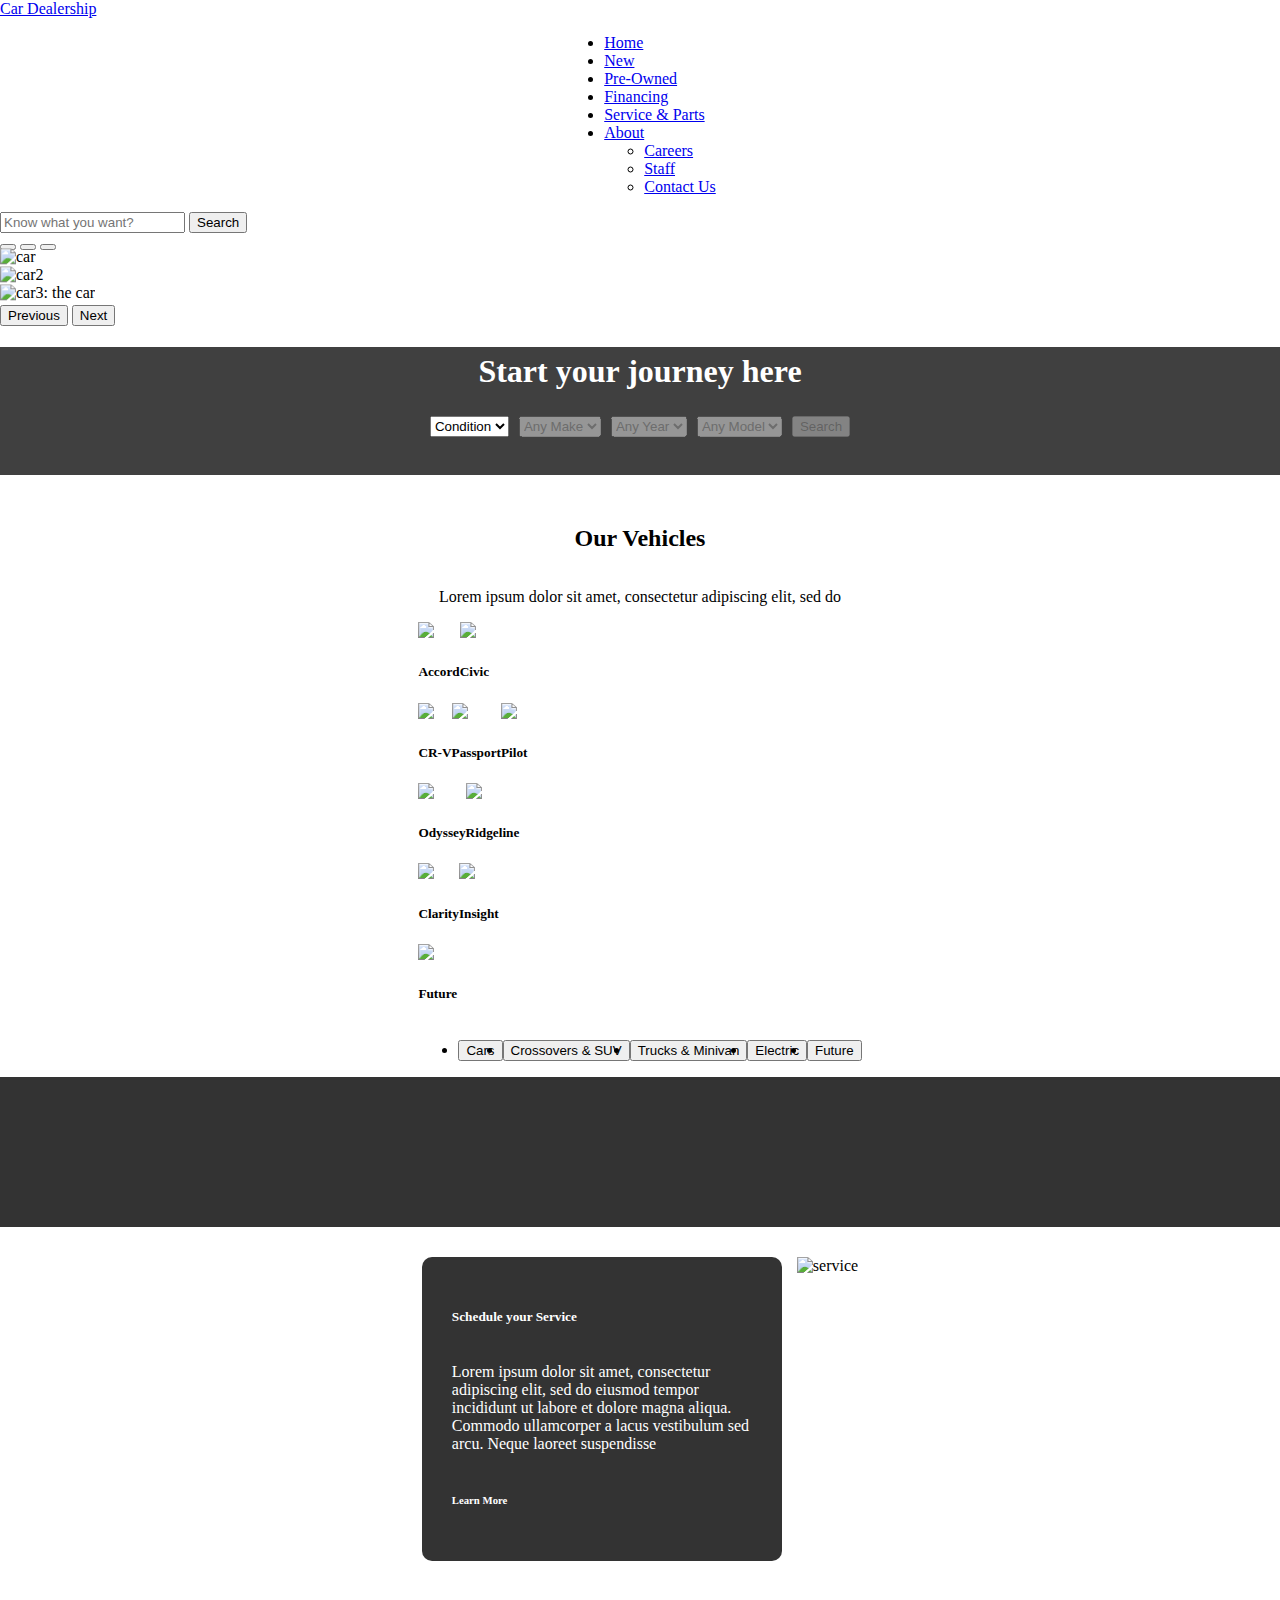
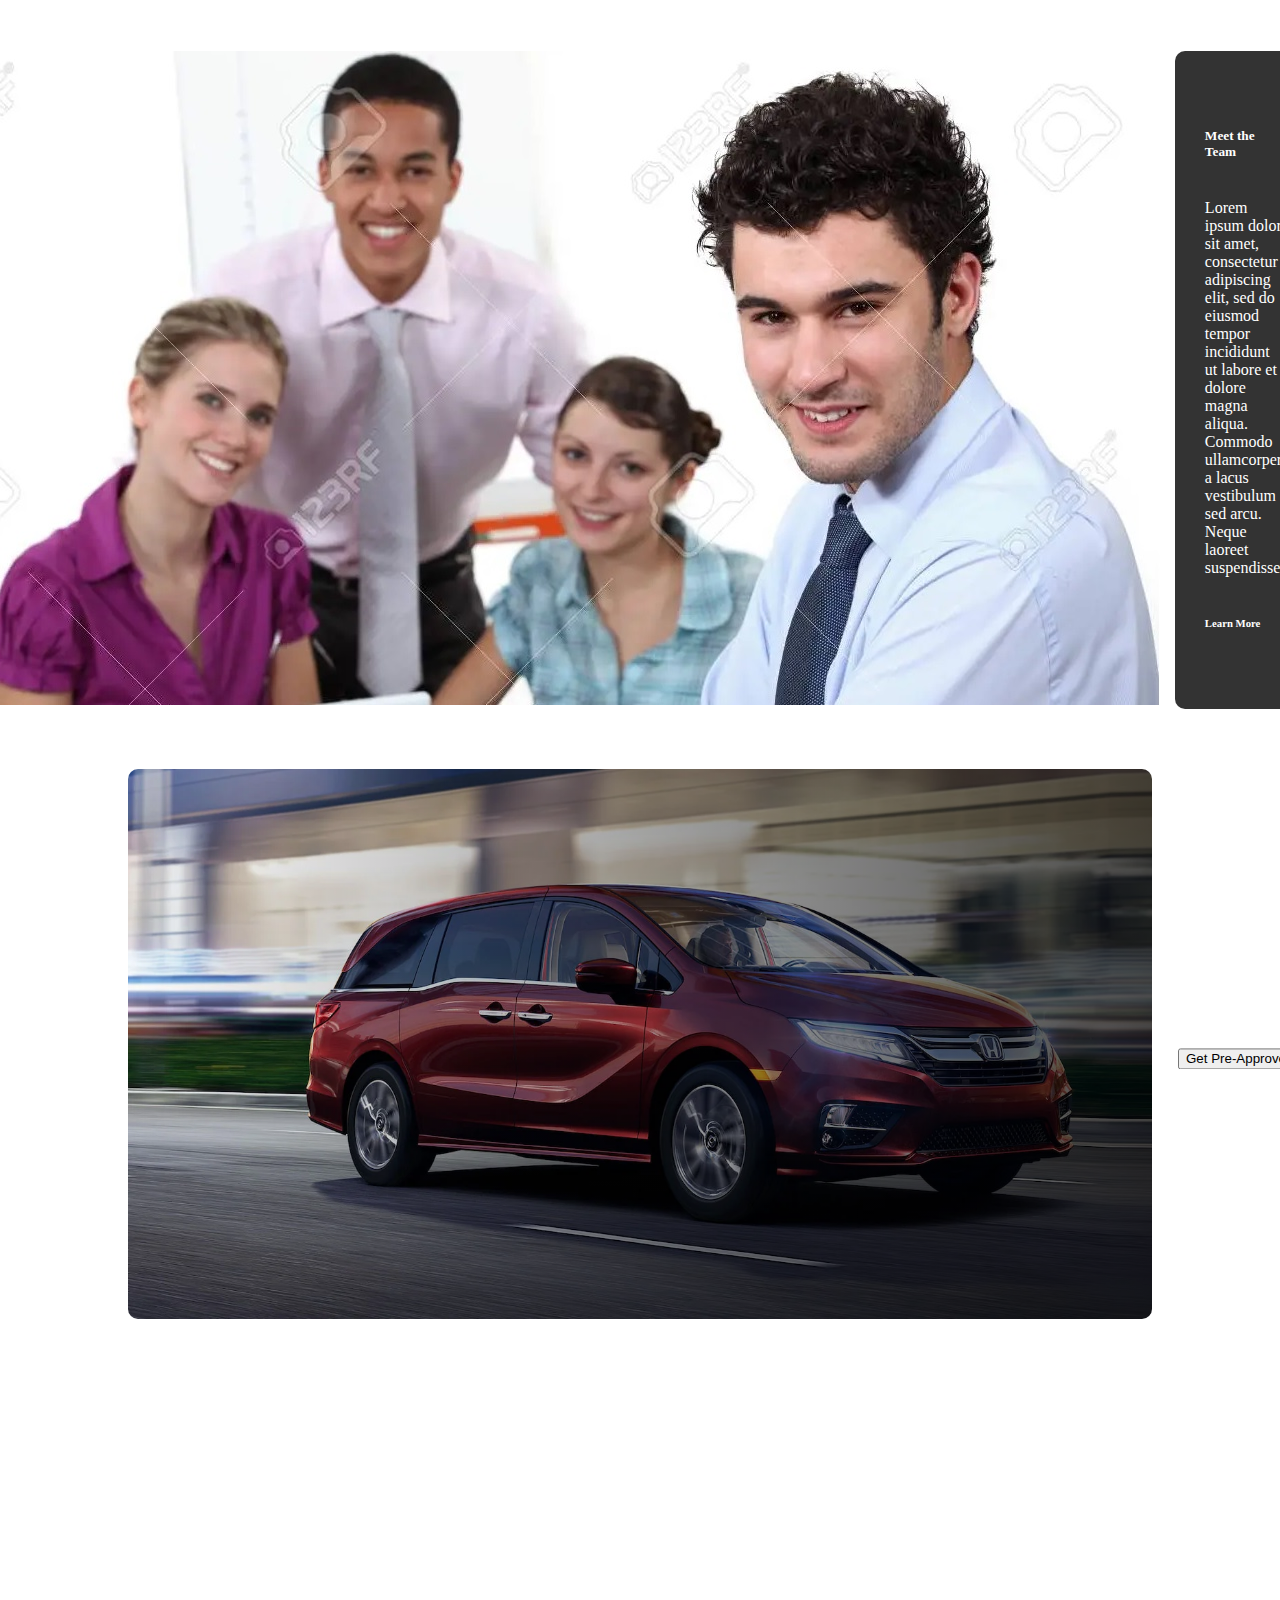
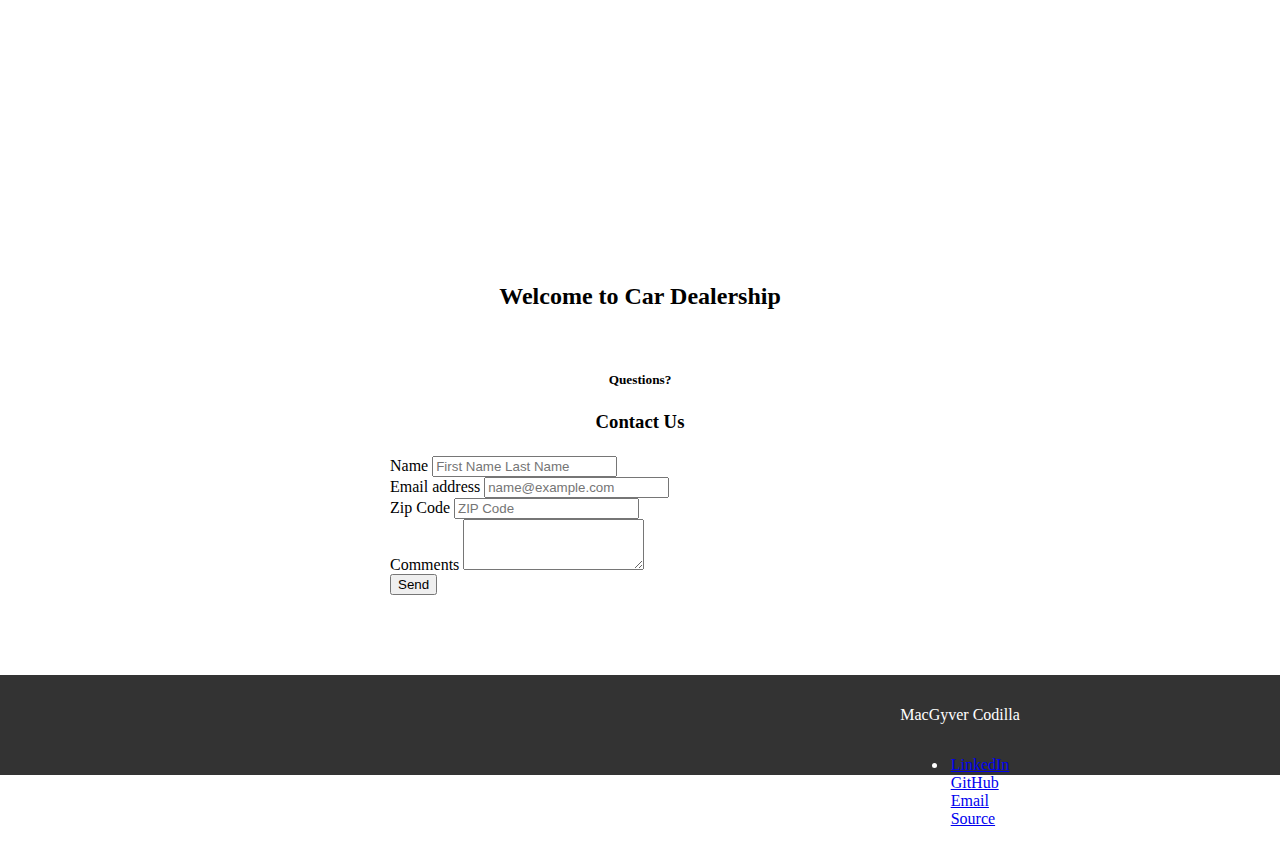
==== index.html @ c0a13c0b "initial commit" ====
<!doctype html>
<html lang="en">
  <head>
    <meta charset="utf-8">
    <meta name="viewport" content="width=device-width, initial-scale=1">
    <link href="https://cdn.jsdelivr.net/npm/bootstrap@5.2.0-beta1/dist/css/bootstrap.min.css" rel="stylesheet" integrity="sha384-0evHe/X+R7YkIZDRvuzKMRqM+OrBnVFBL6DOitfPri4tjfHxaWutUpFmBp4vmVor" crossorigin="anonymous">

  </head>
  <body>
    <script src="https://cdn.jsdelivr.net/npm/bootstrap@5.2.0-beta1/dist/js/bootstrap.bundle.min.js" integrity="sha384-pprn3073KE6tl6bjs2QrFaJGz5/SUsLqktiwsUTF55Jfv3qYSDhgCecCxMW52nD2" crossorigin="anonymous"></script>
    <link rel="stylesheet" href="index.css">

    <nav class="navbar navbar-expand fixed-top navbar-dark bg-dark">
      <div class="container-fluid">
          <a class="navbar-brand" href="#">Car Dealership</a>

            <div class="collapse navbar-collapse" id="navbarNavDropdown">
              <ul class="navbar-nav">
                <li class="nav-item">
                  <a class="nav-link active" aria-current="page" href="#">Home</a>
                </li>
                <li class="nav-item">
                  <a class="nav-link" href="#">New</a>
                </li>
                <li class="nav-item">
                  <a class="nav-link" href="#">Pre-Owned</a>
                </li>
                <li class="nav-item">
                  <a class="nav-link" href="#">Financing</a>
                </li>
                <li class="nav-item">
                  <a class="nav-link" href="#">Service & Parts</a>
                </li>
                <li class="nav-item dropdown">
                  <a class="nav-link dropdown-toggle" href="#" id="navbarDropdownMenuLink" role="button" data-bs-toggle="dropdown" aria-expanded="false">
                    About
                  </a>
                  <ul class="dropdown-menu" aria-labelledby="navbarDropdownMenuLink">
                    <li><a class="dropdown-item" href="#">Careers</a></li>
                    <li><a class="dropdown-item" href="#">Staff</a></li>
                    <li><a class="dropdown-item" href="#">Contact Us</a></li>
                  </ul>
                </li>
              </ul>
            </div>

            <form class="d-flex" role="search">
              <input id="searchbar" class="form-control me-2" type="search" aria-label="Search">
              <button class="btn btn-outline-success" type="submit">Search</button>
            </form>

      </div>
  </nav>
    
    <div id="carouselExampleIndicators" class="carousel slide" data-bs-ride="true">
        <div class="carousel-indicators">
          <button type="button" data-bs-target="#carouselExampleIndicators" data-bs-slide-to="0" class="active" aria-current="true" aria-label="Slide 1"></button>
          <button type="button" data-bs-target="#carouselExampleIndicators" data-bs-slide-to="1" aria-label="Slide 2"></button>
          <button type="button" data-bs-target="#carouselExampleIndicators" data-bs-slide-to="2" aria-label="Slide 3"></button>
        </div>
        
        <div class="carousel-inner">
          <div class="carousel-item active">
            <img src="https://automobiles.honda.com/-/media/Honda-Automobiles/Homepage/Hero/2020/Rugged-Campaign/Final/2022-rugged-staddington-homepage-hero-768-2x.jpg" class="d-block w-100" alt="car">
          </div>
          <div class="carousel-item">
            <img src="https://automobiles.honda.com/-/media/Honda-Automobiles/Promos/2022/2022-EPA-Promo-Banner/2022-EPA-homepage-hero-768-2x.jpg" class="d-block w-100" alt="car2">
          </div>
          <div class="carousel-item">
            <img src="https://automobiles.honda.com/-/media/Honda-Automobiles/Vehicles/2023/HR-V/Non-VLP/HPH/MY23-HR-V-non-VLP-homepage-hero-768-2x.jpg" class="d-block w-100" alt="car3: the car">
          </div>
        </div>

        <button class="carousel-control-prev" type="button" data-bs-target="#carouselExampleIndicators" data-bs-slide="prev">
          <span class="carousel-control-prev-icon" aria-hidden="true"></span>
          <span class="visually-hidden">Previous</span>
        </button>
        <button class="carousel-control-next" type="button" data-bs-target="#carouselExampleIndicators" data-bs-slide="next">
          <span class="carousel-control-next-icon" aria-hidden="true"></span>
          <span class="visually-hidden">Next</span>
        </button>
      </div>

      <div class="interactive">
        <h1 class="display-4">Start your journey here</h1>
        <div class="carselection">

          <select class="form-select" aria-label="Default select example" id="stageOne">
            <option selected>Condition</option>
            <option value="1">New</option>
            <option value="2">Used</option>
            <option value="3">Any</option>
          </select>
  
          <select class="form-select" aria-label="Disabled select example" id="stageTwo" disabled>
              <option selected>Any Make</option>
          </select>
  
          <select class="form-select" aria-label="Disabled select example" id="stageThree" disabled>
              <option selected>Any Year</option>
          </select>
  
          <select class="form-select" aria-label="Disabled select example" id="stageFour" disabled>
              <option selected>Any Model</option>
          </select>

          <button id="searchbtn" type="button" class="btn btn-primary btn-lg" disabled>Search</button>
        </div>
        
      </div>

      <div class="ourvehicleslab">

        <h2 class="ourvehicles">Our Vehicles</h2>
        <p class="ourvehiclessub">Lorem ipsum dolor sit amet, consectetur adipiscing elit, sed do</p>

        <div class="ourvehiclesproductshowcase">

          <div class="tab-content" id="pills-tabContent">
            <div class="tab-pane fade show active" id="pills-cars" role="tabpanel" aria-labelledby="pills-cars-tab" tabindex="0">

              <div class="tab-select">
                <div class="tab-panel">
                  <img src="https://www.findlayhondahenderson.com/static/brand-honda/Homepage/model-bar/2022/accord.png"></img>
                  <h5>Accord</h5>
                </div>
                <div class="tab-panel">
                  <img src="https://www.findlayhondahenderson.com/static/brand-honda/Homepage/model-bar/2022/civic.png"></img>
                  <h5>Civic</h5>
                </div>
              </div>
              
            </div>
            <div class="tab-pane fade" id="pills-scuv" role="tabpanel" aria-labelledby="pills-scuv-tab" tabindex="0">
              <div class="tab-select">
                <div class="tab-panel">
                  <img src="https://www.findlayhondahenderson.com/static/brand-honda/Homepage/model-bar/2022/cr-v.png"></img>
                  <h5>CR-V</h5>
                </div>  
                <div class="tab-panel">
                  <img src="https://www.findlayhondahenderson.com/static/brand-honda/Homepage/model-bar/2022/passport.png"></img>
                  <h5>Passport</h5>
                </div>
                <div class="tab-panel">
                  <img src="https://www.findlayhondahenderson.com/static/brand-honda/Homepage/model-bar/2022/pilot.png"></img>
                  <h5>Pilot</h5>
                </div>  
              </div>
            </div>
            <div class="tab-pane fade" id="pills-vantruck" role="tabpanel" aria-labelledby="pills-vantruck-tab" tabindex="0">
              <div class="tab-select">
                <div class="tab-panel">
                  <img src="https://www.findlayhondahenderson.com/static/brand-honda/Homepage/model-bar/2022/odyssey.png"></img>
                  <h5>Odyssey</h5>
                </div>
                <div class="tab-panel">
                  <img src="https://www.findlayhondahenderson.com/static/brand-honda/Homepage/model-bar/2022/ridgeline.png"></img>
                  <h5>Ridgeline</h5>
                </div> 
              </div>
            </div>
            <div class="tab-pane fade" id="pills-electrified" role="tabpanel" aria-labelledby="pills-electrified-tab" tabindex="0">
              <div class="tab-select">
                <div class="tab-panel">
                  <img src="https://www.findlayhondahenderson.com/static/brand-honda/Homepage/model-bar/2022/clarity.png"></img>
                  <h5>Clarity</h5>
                </div>
                <div class="tab-panel">
                  <img src="https://www.findlayhondahenderson.com/static/brand-honda/Homepage/model-bar/2022/insight.png"></img>
                  <h5>Insight</h5>
                </div> 
              </div>
            </div>
            <div class="tab-pane fade" id="pills-future" role="tabpanel" aria-labelledby="pills-future-tab" tabindex="0">
              <div class="tab-select">
                <div class="tab-panel">
                  <img src="https://www.findlayhondahenderson.com/static/brand-honda/Homepage/model-bar/2022/hr-v.png"></img>
                  <h5>Future</h5>
                </div>  
              </div>
            </div>
          </div>

          <ul class="nav nav-pills mb-3" id="pills-tab" role="tablist">
            <li class="nav-item" role="presentation">
              <button class="nav-link active" id="pills-cars-tab" data-bs-toggle="pill" data-bs-target="#pills-cars" type="button" role="tab" aria-controls="pills-cars" aria-selected="true">Cars</button>
            </li>
            <li class="nav-item" role="presentation">
              <button class="nav-link" id="pills-scuv-tab" data-bs-toggle="pill" data-bs-target="#pills-scuv" type="button" role="tab" aria-controls="pills-scuv" aria-selected="false">Crossovers & SUV</button>
            </li>
            <li class="nav-item" role="presentation">
              <button class="nav-link" id="pills-vantruck-tab" data-bs-toggle="pill" data-bs-target="#pills-vantruck" type="button" role="tab" aria-controls="pills-vantruck" aria-selected="false">Trucks & Minivan</button>
            </li>
            <li class="nav-item" role="presentation">
              <button class="nav-link" id="pills-electrified-tab" data-bs-toggle="pill" data-bs-target="#pills-electrified" type="button" role="tab" aria-controls="pills-disabled" aria-selected="false">Electric</button>
            </li>
            <li class="nav-item" role="presentation">
              <button class="nav-link" id="pills-future-tab" data-bs-toggle="pill" data-bs-target="#pills-future" type="button" role="tab" aria-controls="pills-future" aria-selected="false">Future</button>
            </li>
          </ul>

        </div>
      </div>

      <div class="colored-separator">
      </div>

      <div class="service-infograph">

        <div class="service-repair-box">

          <div class="service-repair-info">
            <h5>
              Schedule your Service
            </h5>
            <p>
              Lorem ipsum dolor sit amet, consectetur adipiscing elit, 
              sed do eiusmod tempor incididunt ut labore et dolore magna aliqua. 
              Commodo ullamcorper a lacus vestibulum sed arcu. Neque laoreet suspendisse
            </p>
            <h6>Learn More</h6>
          </div>

          <div class="service-repair-image">
            <img src="https://www.findlayhondahenderson.com/static/dealer-10353/honda-service.jpg" class="rounded" alt="service"></img>
          </div>

        </div>

        <div class="service-repair-box">

          <div class="service-repair-image">
            <img src="service/team.jpg" class="rounded" alt="service"></img>
          </div>

          <div class="service-repair-info">
            <h5>
              Meet the Team
            </h5>
            <p>
              Lorem ipsum dolor sit amet, consectetur adipiscing elit, 
              sed do eiusmod tempor incididunt ut labore et dolore magna aliqua. 
              Commodo ullamcorper a lacus vestibulum sed arcu. Neque laoreet suspendisse
            </p>
            <h6>Learn More</h6>
          </div>

        </div>

      </div>

      <div class="finance-box">
        <div class="finance-image">
          <div class="finance-image-text">
            <h5>Get Financing</h5>
            <p>
              Lorem ipsum dolor sit amet, consectetur adipiscing elit, 
              sed do eiusmod tempor incididunt ut labore et dolore magna aliqua. 
              Commodo ullamcorper a lacus vestibulum sed arcu. Neque laoreet suspendisse
            </p>
            <button type="button" class="btn btn-primary">Get Pre-Approved</button>
          </div>
          
          
        </div>
      </div>

      <div class="colored-separator1">
      </div>

      <iframe src="https://www.google.com/maps/embed?pb=!1m14!1m8!1m3!1d13219.860945701217!2d-117.906051!3d34.0704054!3m2!1i1024!2i768!4f13.1!3m3!1m2!1s0x0%3A0x8486596fba26d1e8!2sNorm%20Reeves%20Honda%20Superstore%20West%20Covina!5e0!3m2!1sen!2sus!4v1659160163990!5m2!1sen!2sus" width="1920" height="450" style="border:0;" allowfullscreen="" loading="lazy" referrerpolicy="no-referrer-when-downgrade">
      </iframe>

      <div class="content-section">
        <div class="content">
          <h2 style="text-align: center; padding-bottom: 40px;">Welcome to Car Dealership</h2>
          <h5 style="text-align: center;">Questions?</h5>
          <h3 style="text-align: center; padding-bottom: 5px;">Contact Us</h3>
        </div>

        <div class="content-contact-us">

          <div class="mb-3">
            <label for="exampleFormControlInput1" class="form-label">Name</label>
            <input type="email" class="form-control" id="exampleFormControlInput1" placeholder="First Name Last Name">
          </div>
          <div class="mb-3">
            <label for="exampleFormControlInput1" class="form-label">Email address</label>
            <input type="email" class="form-control" id="exampleFormControlInput1" placeholder="name@example.com">
          </div>
          <div class="mb-3">
            <label for="exampleFormControlInput1" class="form-label">Zip Code</label>
            <input type="email" class="form-control" id="exampleFormControlInput1" placeholder="ZIP Code">
          </div>
          <div class="mb-3">
            <label for="exampleFormControlTextarea1" class="form-label">Comments</label>
            <textarea class="form-control" id="exampleFormControlTextarea1" rows="3"></textarea>
          </div>
          <button type="button" class="btn btn-primary">Send</button>

        </div>
      </div>

      <div class="colored-separator2">
        <div class="footer-sections">
          
          <p>MacGyver Codilla</p>
          <ul class="nav">
            <li class="nav-item">
              <a href="https://www.linkedin.com/in/macgyver-codilla-a566a2208/" class="text-decoration-none">LinkedIn</a>
            </li>

            <li class="nav-item">
              <a href="https://github.com/0xTSU" class="text-decoration-none">GitHub</a>
            </li>

            <li class="nav-item">
              <a href="mailto:macgyver.codilla39@outlook.jp" class="text-decoration-none">Email</a>
            </li>

            <li class="nav-item">
              <a href="#" class="text-decoration-none">Source</a>
            </li>

          </ul>

        </div>
      </div>

      <script src="app.js"></script>
    </body>
</html>
---- index.css ----
body {
    max-width: 1920px;
    margin: 0 auto !important;
    float: none !important;
}

.carousel.slide {
    width: 100%;
    height: 100%;
}

.carousel-inner > .carousel-item  {
    width: 100%;
    max-height: 400px;
    
}

.carousel-inner > .carousel-item > img {
    transform: translate(0, -15%);
    object-fit: cover;
}

.interactive {
    background-color: rgb(0, 0, 0, .75);
    padding-left: 30%;
    padding-right: 30%;
    padding-bottom: 3%;
}

.interactive > h1 {
    padding: 1%;
    text-align: center;
    color: white;
}
.carselection {
    display: flex;
    justify-content: center;
    gap: 10px;
}

.ourvehicleslab {
    display: flex;
    flex-direction: column;
    align-items: center;
}

.ourvehicles {
    text-align: center;
    padding-top: 30px;
}

.ourvehiclessub {
    text-align: center;
}

.tab-select {
    display: flex;
    flex-direction: row;
    max-width: 1920px;
}

.tab-panel > h5 {
    text-align: center;
}


.ourvehiclesproductshowcase {
    display: flex;
    flex-direction: column;
    justify-content: center;
    align-content: center;
}

.colored-separator {
    background-color: rgb(0, 0, 0, .80);
    width: 1920px;
    height: 150px;
}
.colored-separator1 {
    background-color: rgb(0, 0, 0, 0);
    width: 1920px;
    height: 50px;
}

#pills-tab {
    display:flex;
    justify-content: center;
}

.service-repair-box {
    display: flex;
    flex-direction: row;
    justify-content: center;
    gap: 15px;
    padding-top: 30px;
    padding-bottom: 60px;
}

.service-repair-info {
    background-color:rgb(0, 0, 0, .80);
    width: 300px;
    border-radius: 10px;
    padding: 30px;
    color: white;
    display:flex;
    flex-direction: column;
    justify-content: center;
}

.finance-image-text {
    width: 300px;
    position: absolute;
    transform: translate(350%,60%);
    color: white;
}

.finance-box {
    background-image: linear-gradient(90deg, rgba(0,0,0,0),rgba(0,0,0,.7)),
        url(service/bg-financing.webp);
    border-radius: 10px;
    width: 80%;
    height: 550px;
    background-size: cover;
    color: white;
    margin: 0 auto;
}

.content-section {
    width: 500px;
    margin: 0 auto;
    padding: 40px;
    padding-bottom: 80px;
}

.colored-separator2 {
    background-color: rgb(0, 0, 0, .80);
    width: 1920px;
    height: 100px;
}

.footer-sections {
    padding: 15px;
    display: flex;
    flex-direction: column;
    justify-content: center;
    align-items: center;
    color: white;
}

.footer-sections > ul > li {
    padding-left: 3px;
    padding-right: 3px;
}
#navbarNavDropdown {
    display:flex;
    justify-content: center;
}
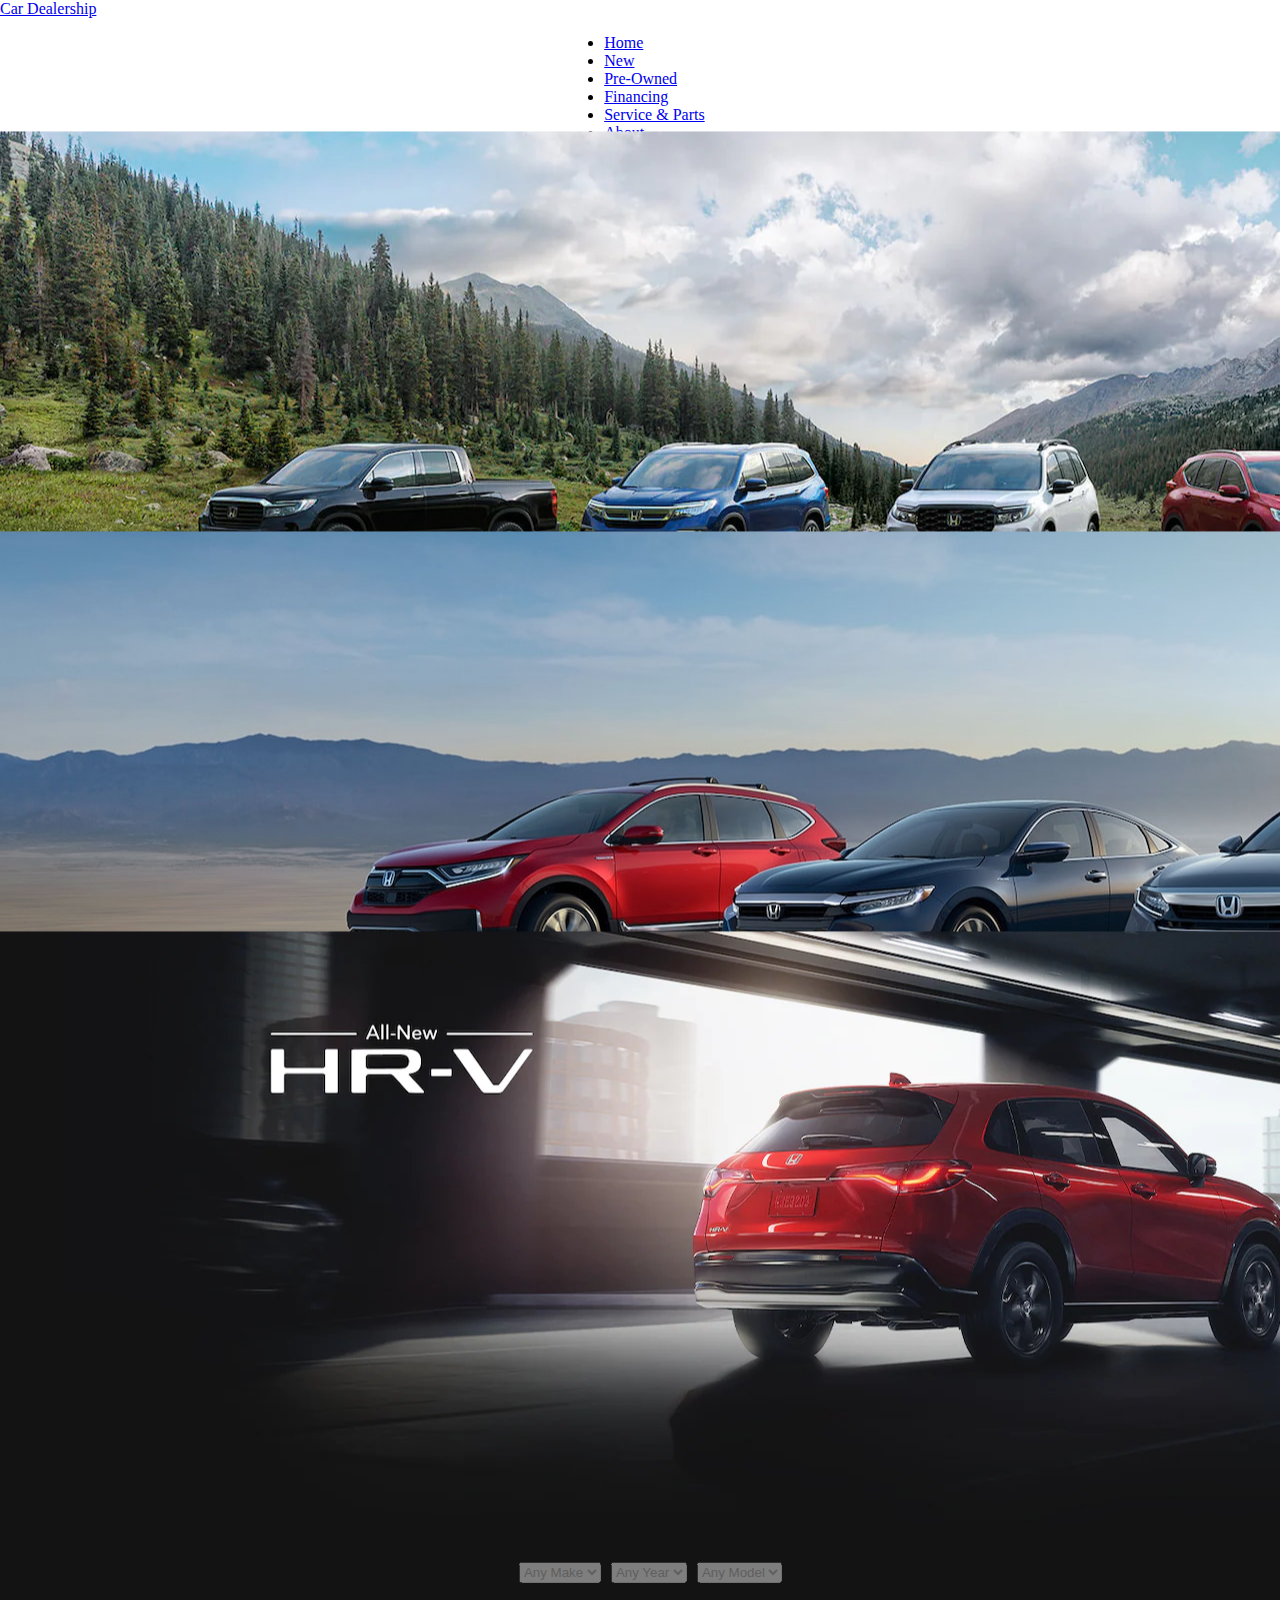
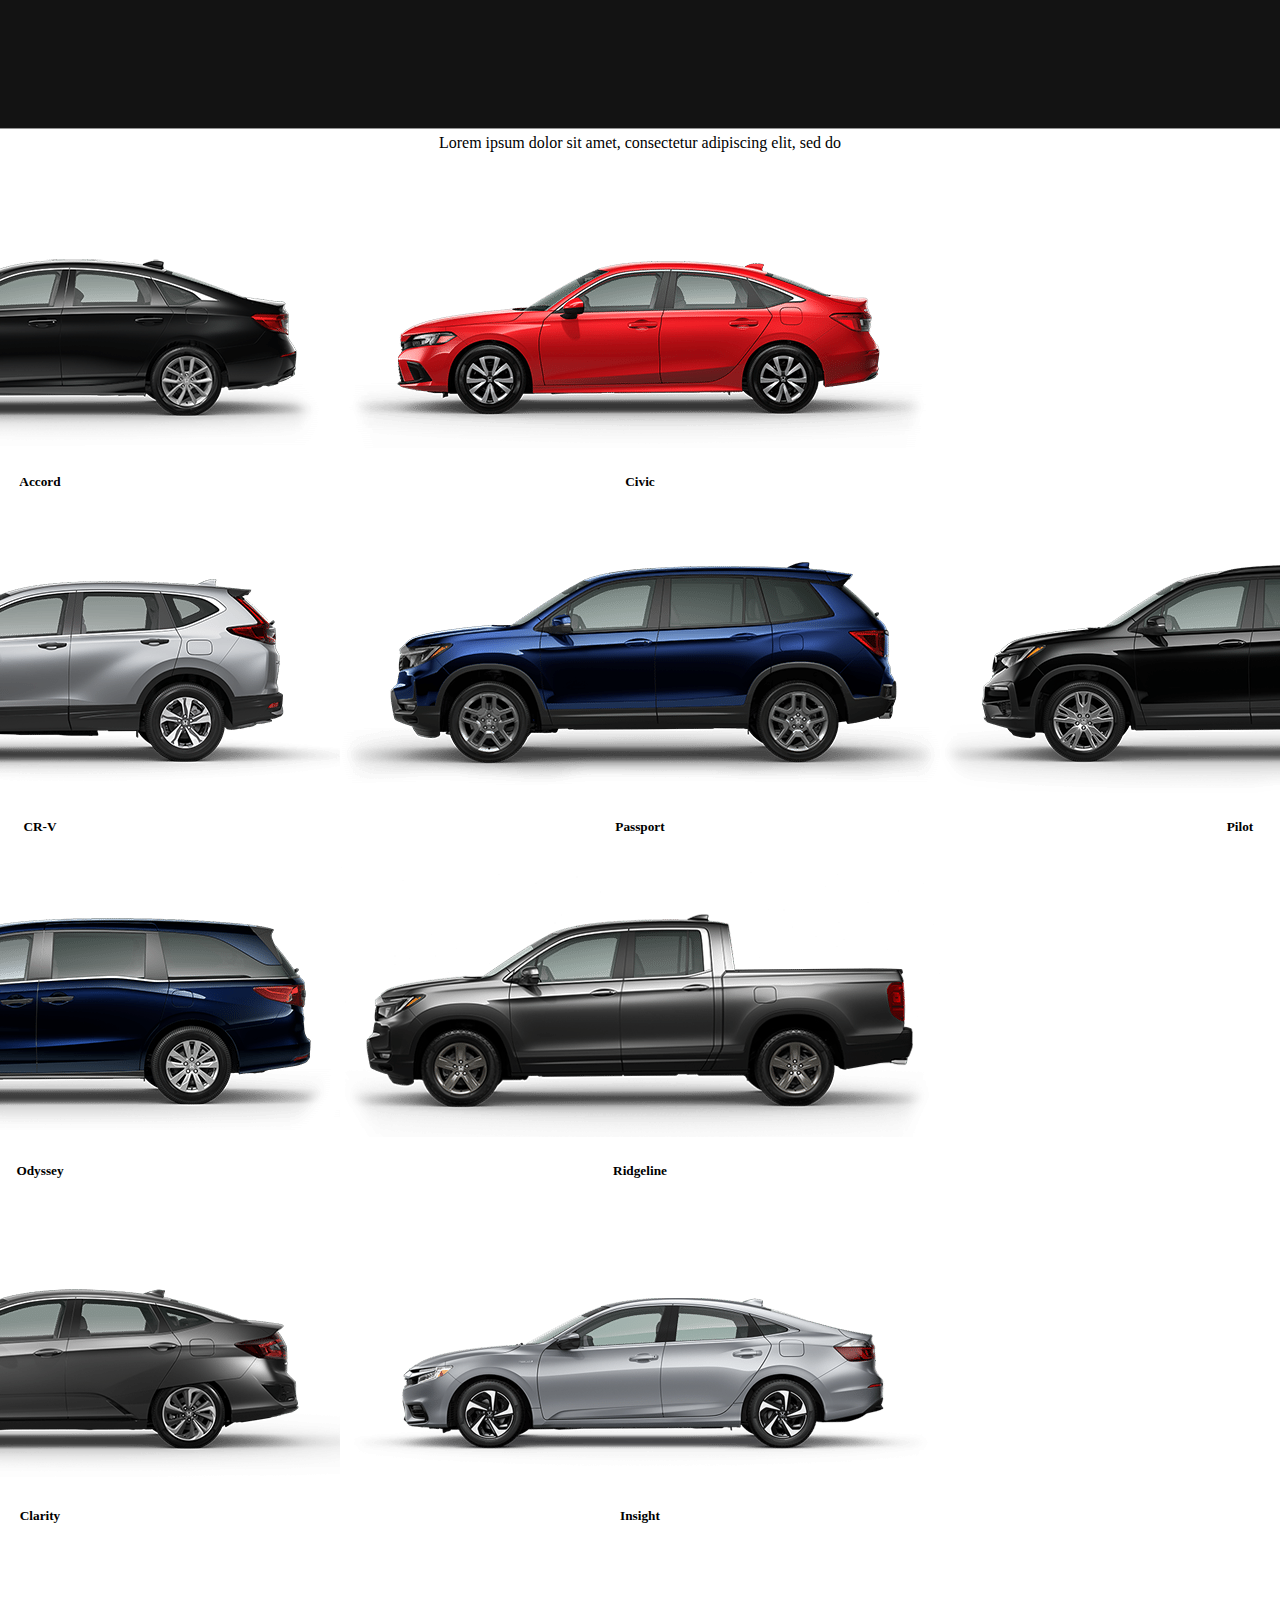
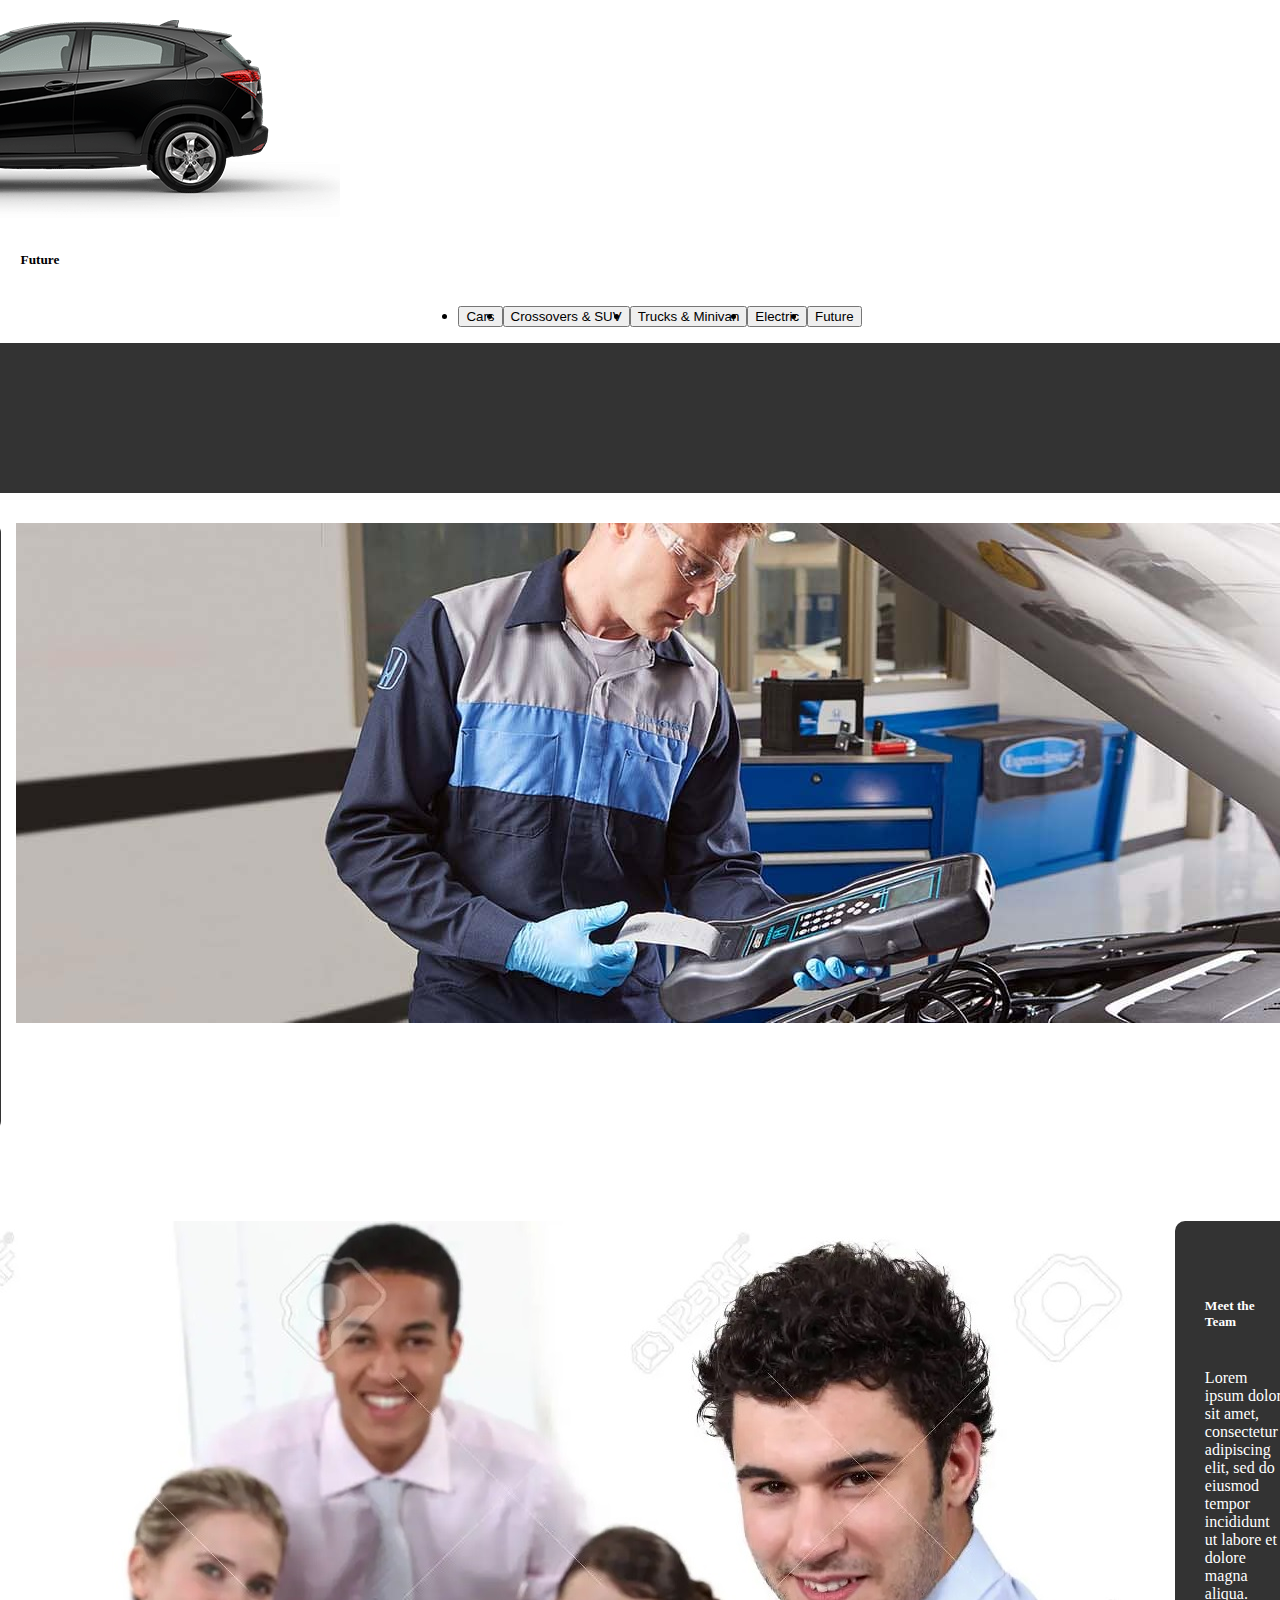
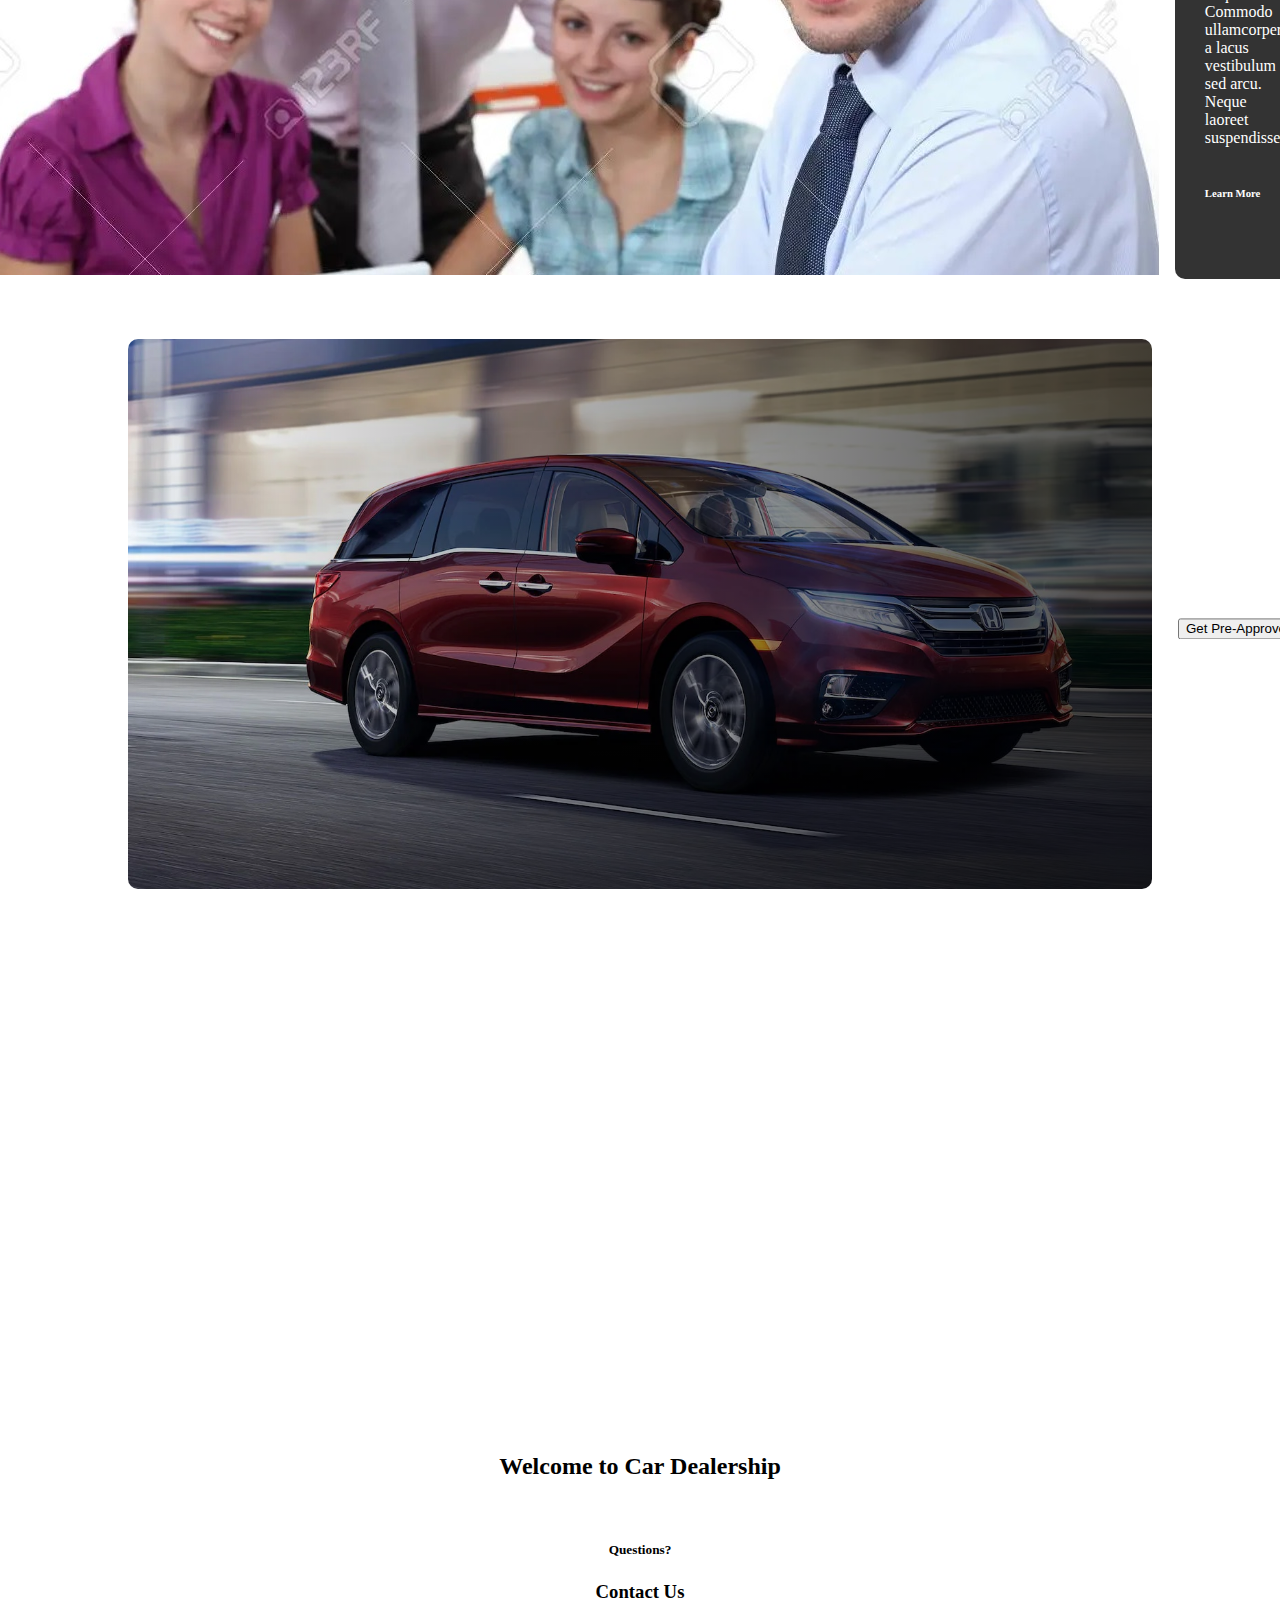
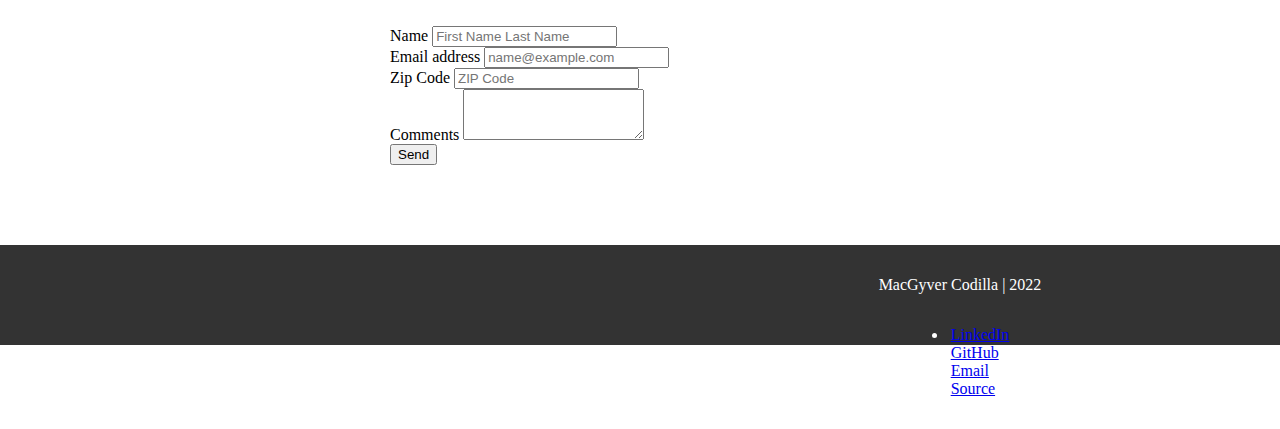
==== commit 9e4e34b6: "local img source" ====
--- a/index.html
+++ b/index.html
@@ -61,13 +61,13 @@
         
         <div class="carousel-inner">
           <div class="carousel-item active">
-            <img src="https://automobiles.honda.com/-/media/Honda-Automobiles/Homepage/Hero/2020/Rugged-Campaign/Final/2022-rugged-staddington-homepage-hero-768-2x.jpg" class="d-block w-100" alt="car">
+            <img src="cars/carousel1.webp" class="d-block w-100" alt="car">
           </div>
           <div class="carousel-item">
-            <img src="https://automobiles.honda.com/-/media/Honda-Automobiles/Promos/2022/2022-EPA-Promo-Banner/2022-EPA-homepage-hero-768-2x.jpg" class="d-block w-100" alt="car2">
+            <img src="cars/carousel2.jpeg" class="d-block w-100" alt="car2">
           </div>
           <div class="carousel-item">
-            <img src="https://automobiles.honda.com/-/media/Honda-Automobiles/Vehicles/2023/HR-V/Non-VLP/HPH/MY23-HR-V-non-VLP-homepage-hero-768-2x.jpg" class="d-block w-100" alt="car3: the car">
+            <img src="cars/carousel3.webp" class="d-block w-100" alt="car3: the car">
           </div>
         </div>
 
@@ -121,11 +121,11 @@
 
               <div class="tab-select">
                 <div class="tab-panel">
-                  <img src="https://www.findlayhondahenderson.com/static/brand-honda/Homepage/model-bar/2022/accord.png"></img>
+                  <img src="cars/accord.webp"></img>
                   <h5>Accord</h5>
                 </div>
                 <div class="tab-panel">
-                  <img src="https://www.findlayhondahenderson.com/static/brand-honda/Homepage/model-bar/2022/civic.png"></img>
+                  <img src="cars/civic.webp"></img>
                   <h5>Civic</h5>
                 </div>
               </div>
@@ -134,15 +134,15 @@
             <div class="tab-pane fade" id="pills-scuv" role="tabpanel" aria-labelledby="pills-scuv-tab" tabindex="0">
               <div class="tab-select">
                 <div class="tab-panel">
-                  <img src="https://www.findlayhondahenderson.com/static/brand-honda/Homepage/model-bar/2022/cr-v.png"></img>
+                  <img src="cars/cr-v.webp"></img>
                   <h5>CR-V</h5>
                 </div>  
                 <div class="tab-panel">
-                  <img src="https://www.findlayhondahenderson.com/static/brand-honda/Homepage/model-bar/2022/passport.png"></img>
+                  <img src="cars/passport.webp"></img>
                   <h5>Passport</h5>
                 </div>
                 <div class="tab-panel">
-                  <img src="https://www.findlayhondahenderson.com/static/brand-honda/Homepage/model-bar/2022/pilot.png"></img>
+                  <img src="cars/pilot.webp"></img>
                   <h5>Pilot</h5>
                 </div>  
               </div>
@@ -150,11 +150,11 @@
             <div class="tab-pane fade" id="pills-vantruck" role="tabpanel" aria-labelledby="pills-vantruck-tab" tabindex="0">
               <div class="tab-select">
                 <div class="tab-panel">
-                  <img src="https://www.findlayhondahenderson.com/static/brand-honda/Homepage/model-bar/2022/odyssey.png"></img>
+                  <img src="cars/odyssey.webp"></img>
                   <h5>Odyssey</h5>
                 </div>
                 <div class="tab-panel">
-                  <img src="https://www.findlayhondahenderson.com/static/brand-honda/Homepage/model-bar/2022/ridgeline.png"></img>
+                  <img src="cars/ridgeline.webp"></img>
                   <h5>Ridgeline</h5>
                 </div> 
               </div>
@@ -162,11 +162,11 @@
             <div class="tab-pane fade" id="pills-electrified" role="tabpanel" aria-labelledby="pills-electrified-tab" tabindex="0">
               <div class="tab-select">
                 <div class="tab-panel">
-                  <img src="https://www.findlayhondahenderson.com/static/brand-honda/Homepage/model-bar/2022/clarity.png"></img>
+                  <img src="cars/clarity.webp"></img>
                   <h5>Clarity</h5>
                 </div>
                 <div class="tab-panel">
-                  <img src="https://www.findlayhondahenderson.com/static/brand-honda/Homepage/model-bar/2022/insight.png"></img>
+                  <img src="cars/insight.webp"></img>
                   <h5>Insight</h5>
                 </div> 
               </div>
@@ -174,7 +174,7 @@
             <div class="tab-pane fade" id="pills-future" role="tabpanel" aria-labelledby="pills-future-tab" tabindex="0">
               <div class="tab-select">
                 <div class="tab-panel">
-                  <img src="https://www.findlayhondahenderson.com/static/brand-honda/Homepage/model-bar/2022/hr-v.png"></img>
+                  <img src="cars/hr-v.webp"></img>
                   <h5>Future</h5>
                 </div>  
               </div>
@@ -222,7 +222,7 @@
           </div>
 
           <div class="service-repair-image">
-            <img src="https://www.findlayhondahenderson.com/static/dealer-10353/honda-service.jpg" class="rounded" alt="service"></img>
+            <img src="service/service.webp" class="rounded" alt="service"></img>
           </div>
 
         </div>
@@ -304,14 +304,14 @@
       <div class="colored-separator2">
         <div class="footer-sections">
           
-          <p>MacGyver Codilla</p>
+          <p>MacGyver Codilla | 2022</p>
           <ul class="nav">
             <li class="nav-item">
               <a href="https://www.linkedin.com/in/macgyver-codilla-a566a2208/" class="text-decoration-none">LinkedIn</a>
             </li>
 
             <li class="nav-item">
-              <a href="https://github.com/0xTSU" class="text-decoration-none">GitHub</a>
+              <a href="https://github.com/39otsu" class="text-decoration-none">GitHub</a>
             </li>
 
             <li class="nav-item">
@@ -319,7 +319,7 @@
             </li>
 
             <li class="nav-item">
-              <a href="#" class="text-decoration-none">Source</a>
+              <a href="https://github.com/39otsu/car-dealership-site-ex" class="text-decoration-none">Source</a>
             </li>
 
           </ul>
